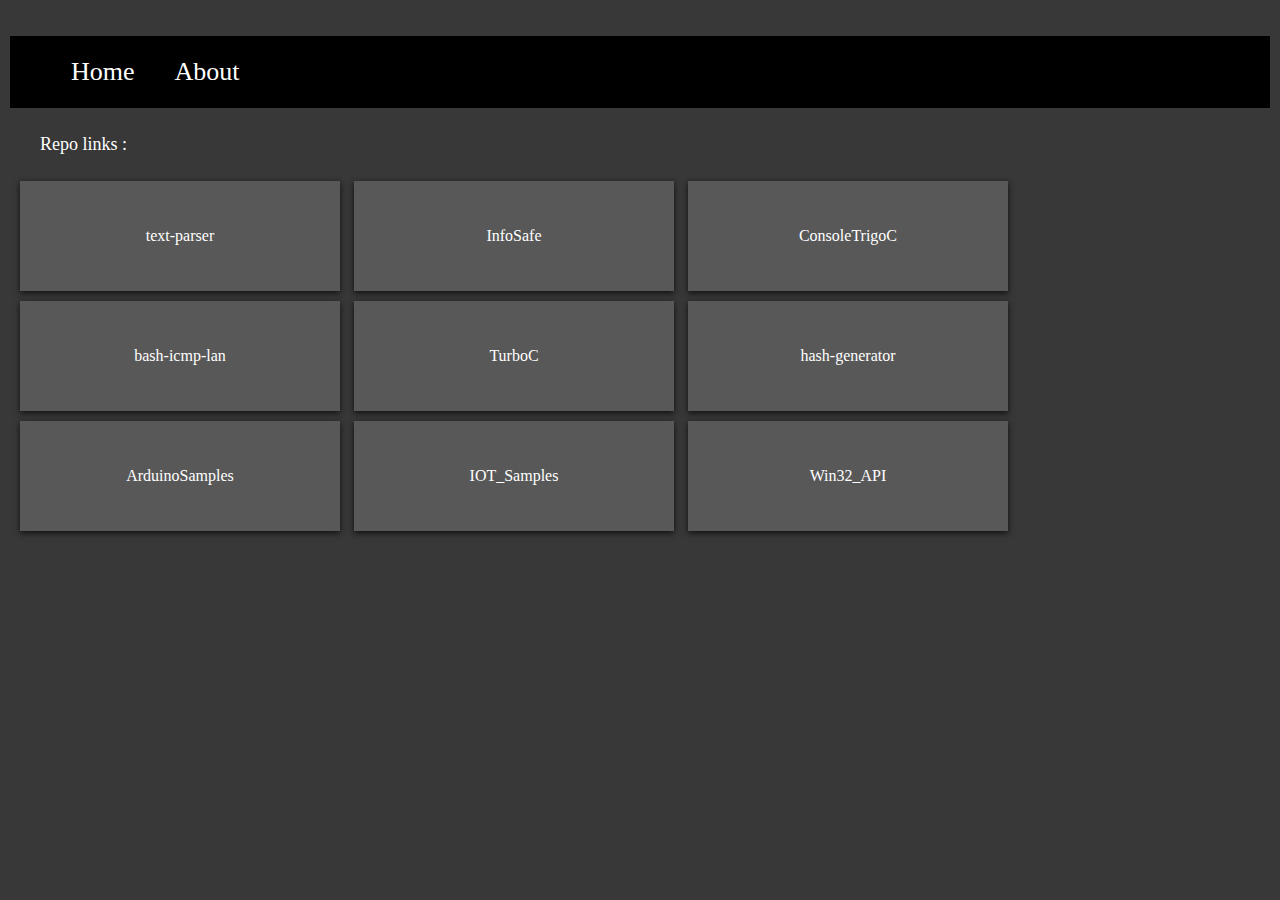
==== index.html @ 3b830208 "Add files via upload" ====
<!DOCTYPE html>
<!--https://github.com/4weKromi-->
<html>
<head>
<meta name="viewport" content="width=device-width, initial-scale=1.0">
<link rel="stylesheet" type="text/css" href="css/general.css">
<script>
function readJsonFile(){
    var rawFile = new XMLHttpRequest();
    rawFile.open("GET", "repo.json", true);
    rawFile.onreadystatechange = function (){
        if(rawFile.readyState === 4){
            if(rawFile.status === 200 || rawFile.status == 0){
                var buffer = JSON.parse(rawFile.responseText);
				jsondata(buffer);
            }
        }
    }
    rawFile.send(null);
}
function jsondata(data) {
    var output = "";
    var i;
    for(i = 0; i < data.length; i++) {
        if(data[i].display==1)
            output +=' <a href=\"' + data[i].repolink + '\" target=\"_blank\" /><li>' + data[i].reponame + '</li></a>';
    }
    document.getElementById("repo").innerHTML = output;
}
</script>
<title>4wekromi website</title>
</head>
<body onload="readJsonFile()">
    <!--Navigate-->
    <ul class="xul">
		<li class="xli">
            <a href="index.html"> Home </a>
        </li>
        <li class="xli">
            <a href="about.html"> About </a>
        </li>
    </ul>
    <!--End of Navigate-->
    <div class="head"> Repo links : </div>
        <ul class="xbox">
            <div id="repo">. . . </div>
        </ul>
		</div>
    <div class="content">
    </div>
</body>
</html>
---- css/general.css ----
/* https://github.com/4weKromi */

/*Override defaults*/
body{
		margin:0;
		padding:10px;
		font-family:consolas;
		background:#383838;
}
p{
	color:white;
	text-decoration:none;
}
a{
	color:white;
	text-decoration:none;
}
a:hover{
color:red;
}

/* Headings */
.head{
	color:white;
	margin-left: 30px;
	font-size: large;
	text-decoration:none;
}

/* Buttons */
.xbox{
	/*background-color: #a8a8a8;*/
	list-style-type: none;
	padding:5px;
}
.xbox li{
	color:white;
	display:inline-block;
	margin: 5px;
	width:310px;
	height:100px;
	line-height:100px;
	text-align: center;
	padding:5px;
	background-color:#585858;
	box-shadow:0px 2px 6px 0px #0f0f0f;
}
.xbox li:hover{
	color:red;
	background-color:#c88858;
}

/* Navigate */
.xul{
	list-style-type:none;
	background-color:#000000;
	overflow:hidden;
	font-size:26px;
	font-family:consolas;
	border: 1px solid #000;
	}

.xli{
	float:left;
	padding:20px;
}

/* Content */
.content{
	color:white;
	margin-left: 50px;
	font-size: medium;
	text-decoration:none;
}
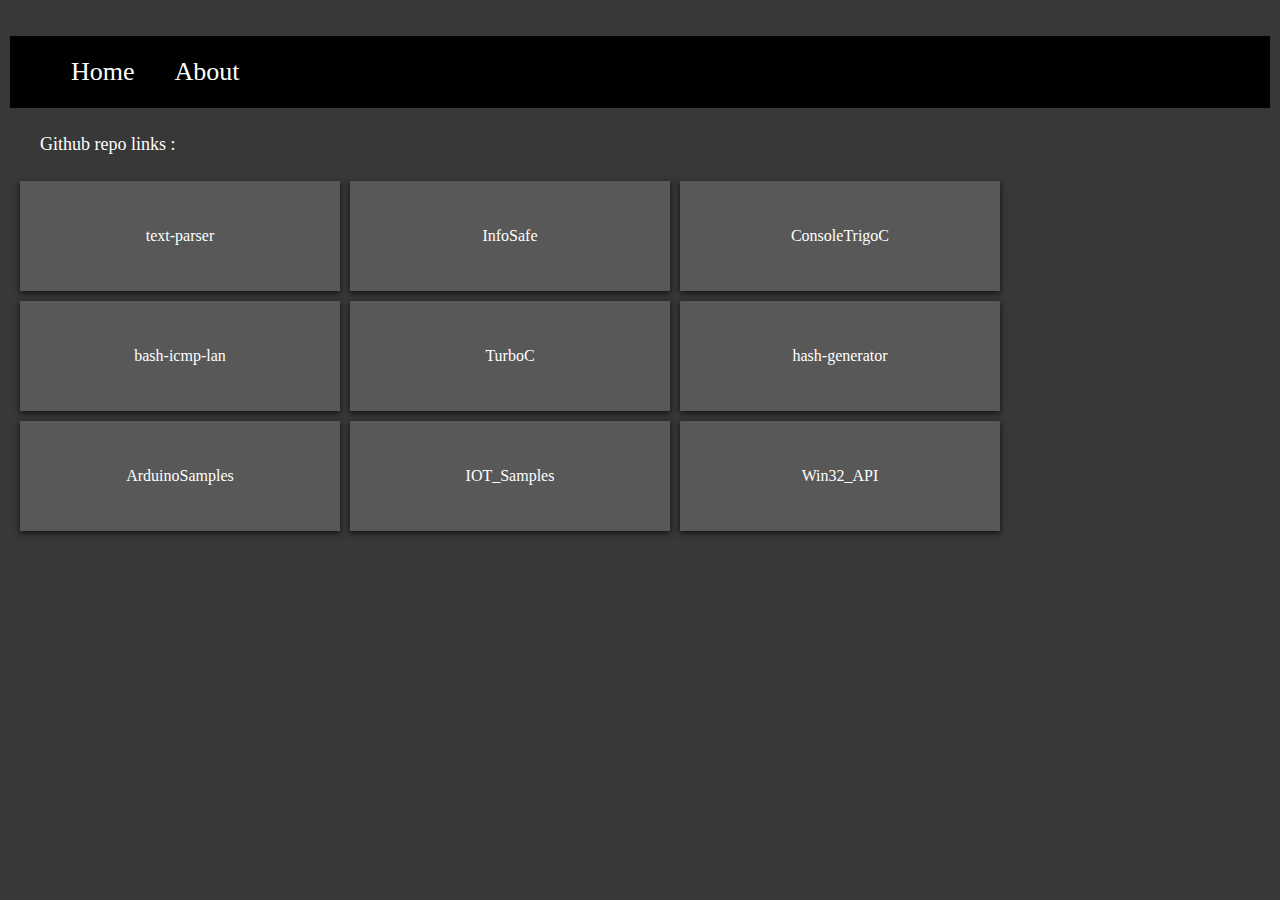
==== commit c507aca1: "Update index.html" ====
--- a/index.html
+++ b/index.html
@@ -1,9 +1,10 @@
 <!DOCTYPE html>
 <!--https://github.com/4weKromi-->
-<html>
+<html lang="en">
 <head>
 <meta name="viewport" content="width=device-width, initial-scale=1.0">
 <link rel="stylesheet" type="text/css" href="css/general.css">
+<title>4wekromi webpage</title>
 <script>
 function readJsonFile(){
     var rawFile = new XMLHttpRequest();
@@ -23,12 +24,11 @@
     var i;
     for(i = 0; i < data.length; i++) {
         if(data[i].display==1)
-            output +=' <a href=\"' + data[i].repolink + '\" target=\"_blank\" /><li>' + data[i].reponame + '</li></a>';
+            output +='<li><a href=\"' + data[i].repolink + '\" target=\"_blank\" />' + data[i].reponame + '</a></li>';
     }
     document.getElementById("repo").innerHTML = output;
 }
 </script>
-<title>4wekromi website</title>
 </head>
 <body onload="readJsonFile()">
     <!--Navigate-->
@@ -41,11 +41,10 @@
         </li>
     </ul>
     <!--End of Navigate-->
-    <div class="head"> Repo links : </div>
+    <div class="head"> Github repo links : </div>
         <ul class="xbox">
             <div id="repo">. . . </div>
         </ul>
-		</div>
     <div class="content">
     </div>
 </body>
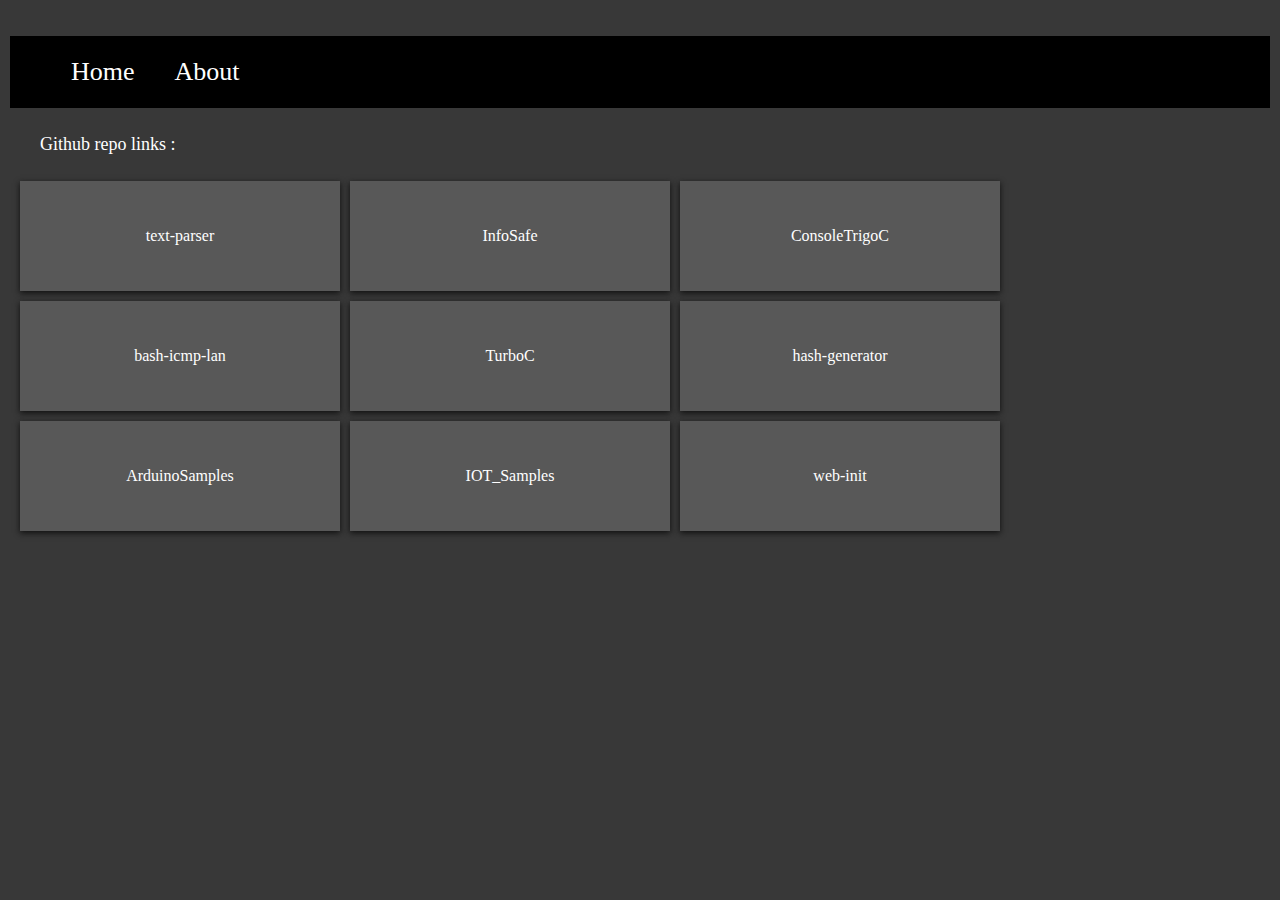
==== commit 7429a9e0: "Add files via upload" ====
--- a/index.html
+++ b/index.html
@@ -4,7 +4,7 @@
 <head>
 <meta name="viewport" content="width=device-width, initial-scale=1.0">
 <link rel="stylesheet" type="text/css" href="css/general.css">
-<title>4wekromi webpage</title>
+<title>4wekromi webpage | Home</title>
 <script>
 function readJsonFile(){
     var rawFile = new XMLHttpRequest();
@@ -20,12 +20,13 @@
     rawFile.send(null);
 }
 function jsondata(data) {
-    var output = "";
+    var output = '<ul class=\"xbox\">';
     var i;
     for(i = 0; i < data.length; i++) {
         if(data[i].display==1)
             output +='<li><a href=\"' + data[i].repolink + '\" target=\"_blank\" />' + data[i].reponame + '</a></li>';
     }
+	output +='</ul>';
     document.getElementById("repo").innerHTML = output;
 }
 </script>
@@ -42,9 +43,7 @@
     </ul>
     <!--End of Navigate-->
     <div class="head"> Github repo links : </div>
-        <ul class="xbox">
-            <div id="repo">. . . </div>
-        </ul>
+    <div id="repo">. . . </div>
     <div class="content">
     </div>
 </body>
--- a/css/general.css
+++ b/css/general.css
@@ -71,4 +71,11 @@
 	margin-left: 50px;
 	font-size: medium;
 	text-decoration:none;
-}+}
+.text-box{
+	/*margin: 10px;*/
+	text-align: center;
+	background-color:#000000;
+}
+
+
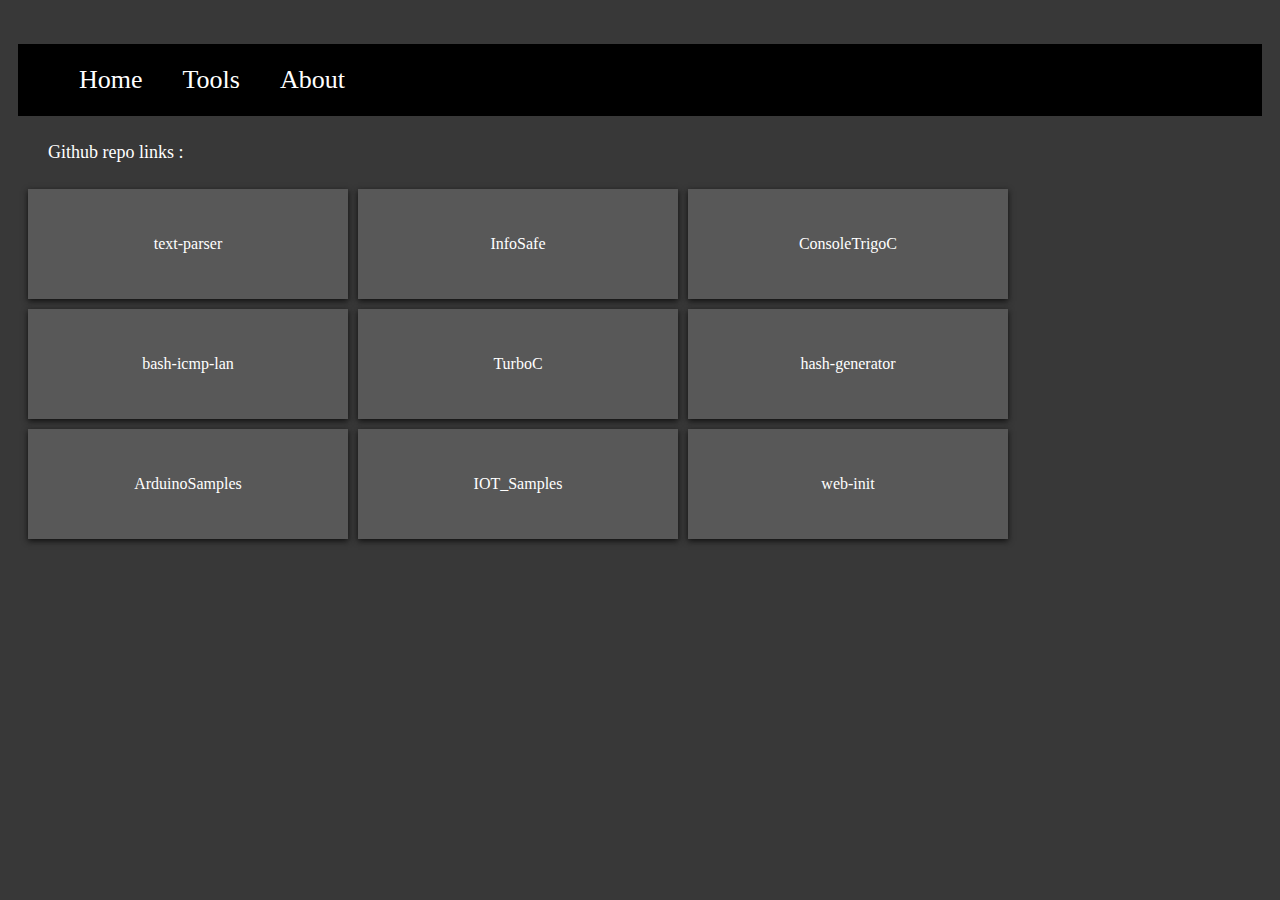
==== commit 5e45be98: "Add files via upload" ====
--- a/index.html
+++ b/index.html
@@ -2,40 +2,19 @@
 <!--https://github.com/4weKromi-->
 <html lang="en">
 <head>
-<meta name="viewport" content="width=device-width, initial-scale=1.0">
-<link rel="stylesheet" type="text/css" href="css/general.css">
-<title>4wekromi webpage | Home</title>
-<script>
-function readJsonFile(){
-    var rawFile = new XMLHttpRequest();
-    rawFile.open("GET", "repo.json", true);
-    rawFile.onreadystatechange = function (){
-        if(rawFile.readyState === 4){
-            if(rawFile.status === 200 || rawFile.status == 0){
-                var buffer = JSON.parse(rawFile.responseText);
-				jsondata(buffer);
-            }
-        }
-    }
-    rawFile.send(null);
-}
-function jsondata(data) {
-    var output = '<ul class=\"xbox\">';
-    var i;
-    for(i = 0; i < data.length; i++) {
-        if(data[i].display==1)
-            output +='<li><a href=\"' + data[i].repolink + '\" target=\"_blank\" />' + data[i].reponame + '</a></li>';
-    }
-	output +='</ul>';
-    document.getElementById("repo").innerHTML = output;
-}
-</script>
+	<meta name="viewport" content="width=device-width, initial-scale=1.0" />
+	<title> 4wekromi | Home </title>
+	<link rel="stylesheet" type="text/css" href="css/general.css" />
+	<script src="js/json.js"></script>
 </head>
-<body onload="readJsonFile()">
+<body>
     <!--Navigate-->
     <ul class="xul">
 		<li class="xli">
             <a href="index.html"> Home </a>
+        </li>
+		<li class="xli">
+            <a href="tools.html"> Tools </a>
         </li>
         <li class="xli">
             <a href="about.html"> About </a>
@@ -46,5 +25,10 @@
     <div id="repo">. . . </div>
     <div class="content">
     </div>
+<script>
+	window.onload = function () {
+		readJsonFile(1);
+	}
+</script>
 </body>
 </html>
--- a/css/general.css
+++ b/css/general.css
@@ -2,7 +2,6 @@
 
 /*Override defaults*/
 body{
-		margin:0;
 		padding:10px;
 		font-family:consolas;
 		background:#383838;
@@ -29,7 +28,6 @@
 
 /* Buttons */
 .xbox{
-	/*background-color: #a8a8a8;*/
 	list-style-type: none;
 	padding:5px;
 }
@@ -56,7 +54,6 @@
 	background-color:#000000;
 	overflow:hidden;
 	font-size:26px;
-	font-family:consolas;
 	border: 1px solid #000;
 	}
 
@@ -73,9 +70,10 @@
 	text-decoration:none;
 }
 .text-box{
-	/*margin: 10px;*/
 	text-align: center;
 	background-color:#000000;
 }
-
-
+.text-oblique{
+	font-style: oblique;
+	font-size: small;
+}
